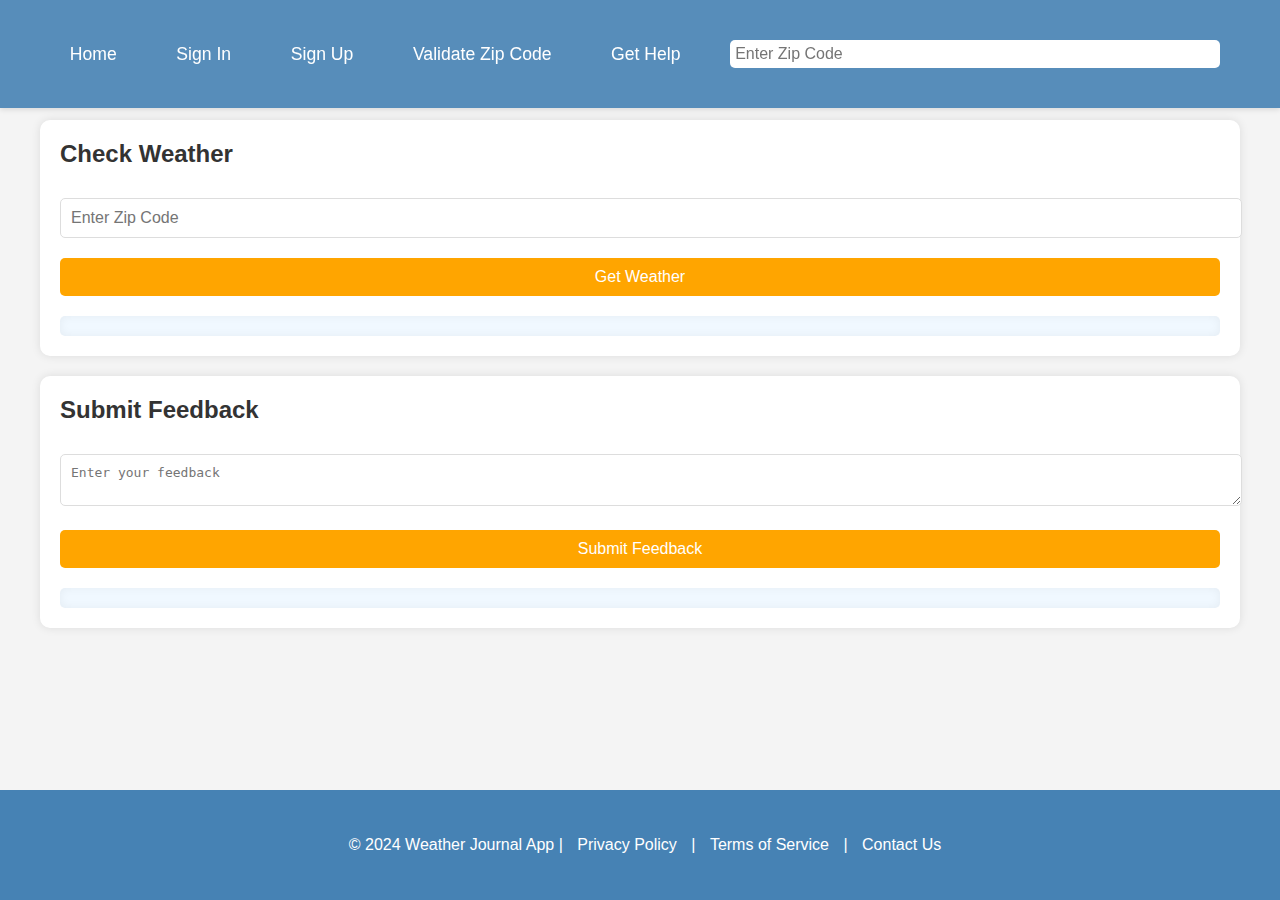
==== index.html @ 241745b6 "front end" ====
<!DOCTYPE html>
<html lang="en">

<head>
    <meta charset="UTF-8">
    <meta name="viewport" content="width=device-width, initial-scale=1.0">
    <title>Weather Journal App</title>
    <link rel="stylesheet" href="index.css">
    <script src="https://code.jquery.com/jquery-3.6.0.min.js"></script>
</head>

<body>
    <header>
        <div class="container">
            <nav>
                <a href="#" id="homeLink">Home</a>
                <a href="#" id="signInLink">Sign In</a>
                <a href="#" id="signUpLink">Sign Up</a>
                <a href="#" id="validateZipLink">Validate Zip Code</a>
                <a href="#" id="getHelpLink">Get Help</a>
                <input type="text" placeholder="Enter Zip Code" id="searchZip">
            </nav>
        </div>
    </header>
    <main>
        <div class="container">
            <div id="content">
                <div id="home" class="page">
                    <div class="weather-form">
                        <h2>Check Weather</h2>
                        <input type="text" id="zipCode" placeholder="Enter Zip Code">
                        <button id="getWeather">Get Weather</button>
                        <div id="weatherResult"></div>
                    </div>

                    <div class="feedback-form">
                        <h2>Submit Feedback</h2>
                        <textarea id="feedback" placeholder="Enter your feedback"></textarea>
                        <button id="submitFeedback">Submit Feedback</button>
                        <div id="feedbackResult"></div>
                    </div>
                </div>

                <div id="signIn" class="page">
                    <h2>Sign In</h2>
                    <input type="email" id="signInEmail" placeholder="Email">
                    <input type="password" id="signInPassword" placeholder="Password">
                    <button id="signInButton">Sign In</button>
                    <div id="signInResult"></div>
                </div>

                <div id="signUp" class="page">
                    <h2>Sign Up</h2>
                    <input type="text" id="signUpUsername" placeholder="Username">
                    <input type="email" id="signUpEmail" placeholder="Email">
                    <input type="password" id="signUpPassword" placeholder="Password">
                    <button id="signUpButton">Sign Up</button>
                    <div id="signUpResult"></div>
                </div>

                <div id="validateZip" class="page">
                    <h2>Validate Zip Code</h2>
                    <input type="text" id="zipCodeValidate" placeholder="Enter Zip Code">
                    <button id="validateZipButton">Validate</button>
                    <div id="validateZipResult"></div>
                </div>

                <div id="getHelp" class="page">
                    <h2>Get Help</h2>
                    <p>To find your zip code, you can:</p>
                    <ul>
                        <li>Check your postal mail.</li>
                        <li>Visit your national postal service website.</li>
                        <li>Ask a neighbor or local business.</li>
                    </ul>
                </div>
            </div>
        </div>
    </main>
    <footer>
        <div class="container">
            <p>&copy; 2024 Weather Journal App | <a href="#">Privacy Policy</a> | <a href="#">Terms of Service</a> | <a
                    href="#">Contact Us</a></p>
        </div>
    </footer>
    <script src="index.js"></script>
</body>

</html>
---- index.css ----
body {
    font-family: 'Roboto', Arial, sans-serif;
    background-color: #f4f4f4;
    margin: 0;
    padding: 0;
    color: #333;
}

.container {
    max-width: 1200px;
    margin: 0 auto;
    padding: 20px;
}

header {
    position: fixed;
    top: 0;
    width: 100%;
    background: rgba(70, 130, 180, 0.9);
    color: white;
    padding: 10px 0;
    box-shadow: 0 2px 5px rgba(0, 0, 0, 0.1);
}

header nav {
    display: flex;
    justify-content: space-around;
    align-items: center;
}

header nav a {
    color: white;
    text-decoration: none;
    margin: 0 10px;
    font-size: 1.1em;
}

header nav a:hover {
    text-decoration: underline;
}

header input {
    padding: 5px;
    border: none;
    border-radius: 5px;
    width: 40%;
}

main {
    margin-top: 80px;
    padding: 20px;
}

.weather-form,
.feedback-form {
    background: white;
    padding: 20px;
    border-radius: 10px;
    box-shadow: 0 0 10px rgba(0, 0, 0, 0.1);
    margin-bottom: 20px;
}

.weather-form h2,
.feedback-form h2 {
    margin-top: 0;
}

input,
textarea,
button {
    width: 100%;
    padding: 10px;
    margin: 10px 0;
    border-radius: 5px;
    border: 1px solid #ddd;
    font-size: 1em;
}

button {
    background-color: #ffa500;
    color: white;
    border: none;
    cursor: pointer;
    transition: background-color 0.3s ease;
}

button:hover {
    background-color: #ff8c00;
}

#weatherResult,
#feedbackResult {
    margin-top: 10px;
    padding: 10px;
    background: #f0f8ff;
    border-radius: 5px;
    box-shadow: inset 0 0 10px rgba(0, 0, 0, 0.05);
}

footer {
    background: #4682b4;
    color: white;
    padding: 10px;
    text-align: center;
    position: fixed;
    width: 100%;
    bottom: 0;
}

footer a {
    color: white;
    text-decoration: none;
    margin: 0 10px;
}

footer a:hover {
    text-decoration: underline;
}

.page {
    display: none;
}

#home.active,
#signIn.active,
#signUp.active,
#validateZip.active,
#getHelp.active {
    display: block;
}
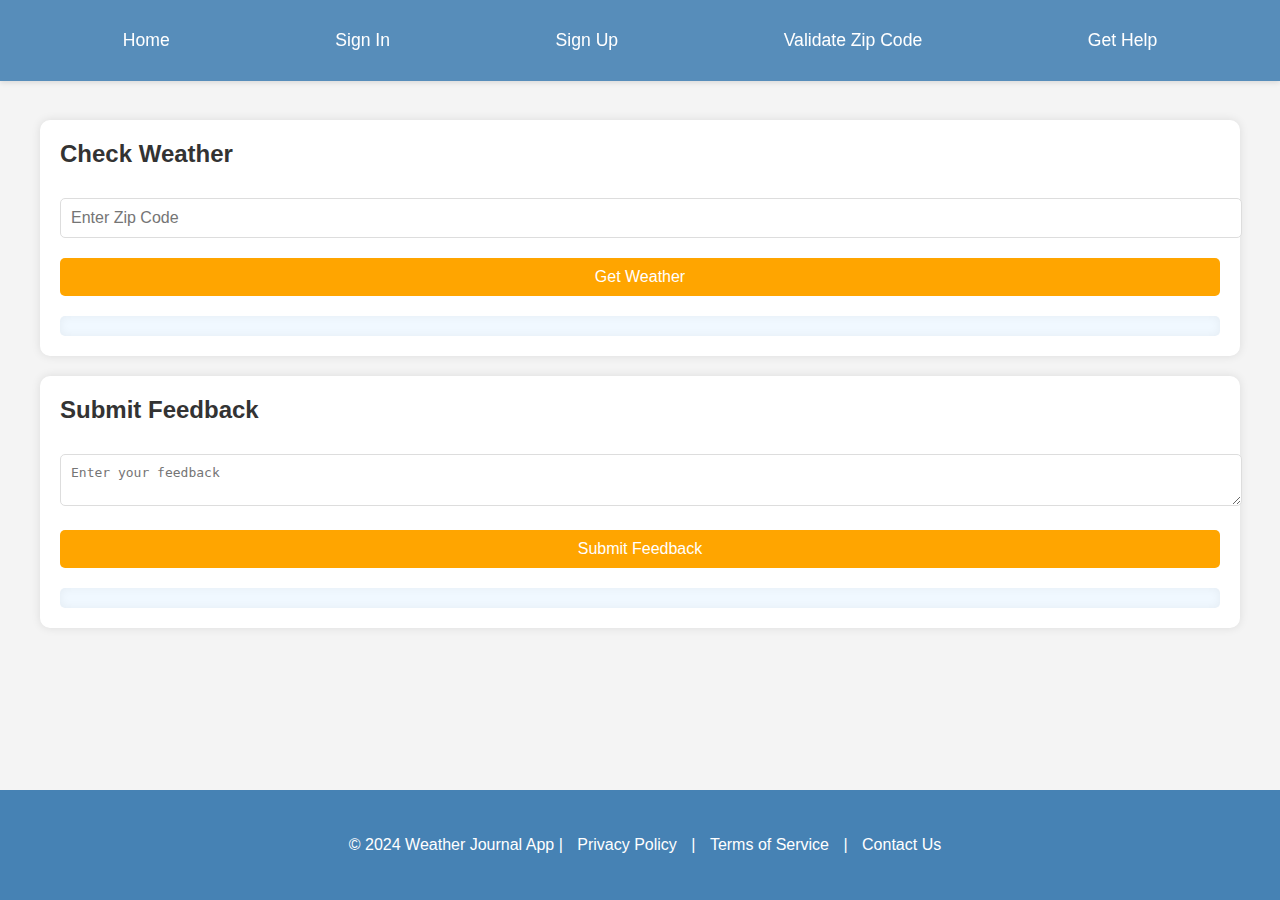
==== commit f24f8c2d: "update nav" ====
--- a/index.html
+++ b/index.html
@@ -9,6 +9,7 @@
     <script src="https://code.jquery.com/jquery-3.6.0.min.js"></script>
 </head>
 
+
 <body>
     <header>
         <div class="container">
@@ -18,7 +19,6 @@
                 <a href="#" id="signUpLink">Sign Up</a>
                 <a href="#" id="validateZipLink">Validate Zip Code</a>
                 <a href="#" id="getHelpLink">Get Help</a>
-                <input type="text" placeholder="Enter Zip Code" id="searchZip">
             </nav>
         </div>
     </header>
--- a/index.css
+++ b/index.css
@@ -5,6 +5,7 @@
     padding: 0;
     color: #333;
 }
+
 
 .container {
     max-width: 1200px;
